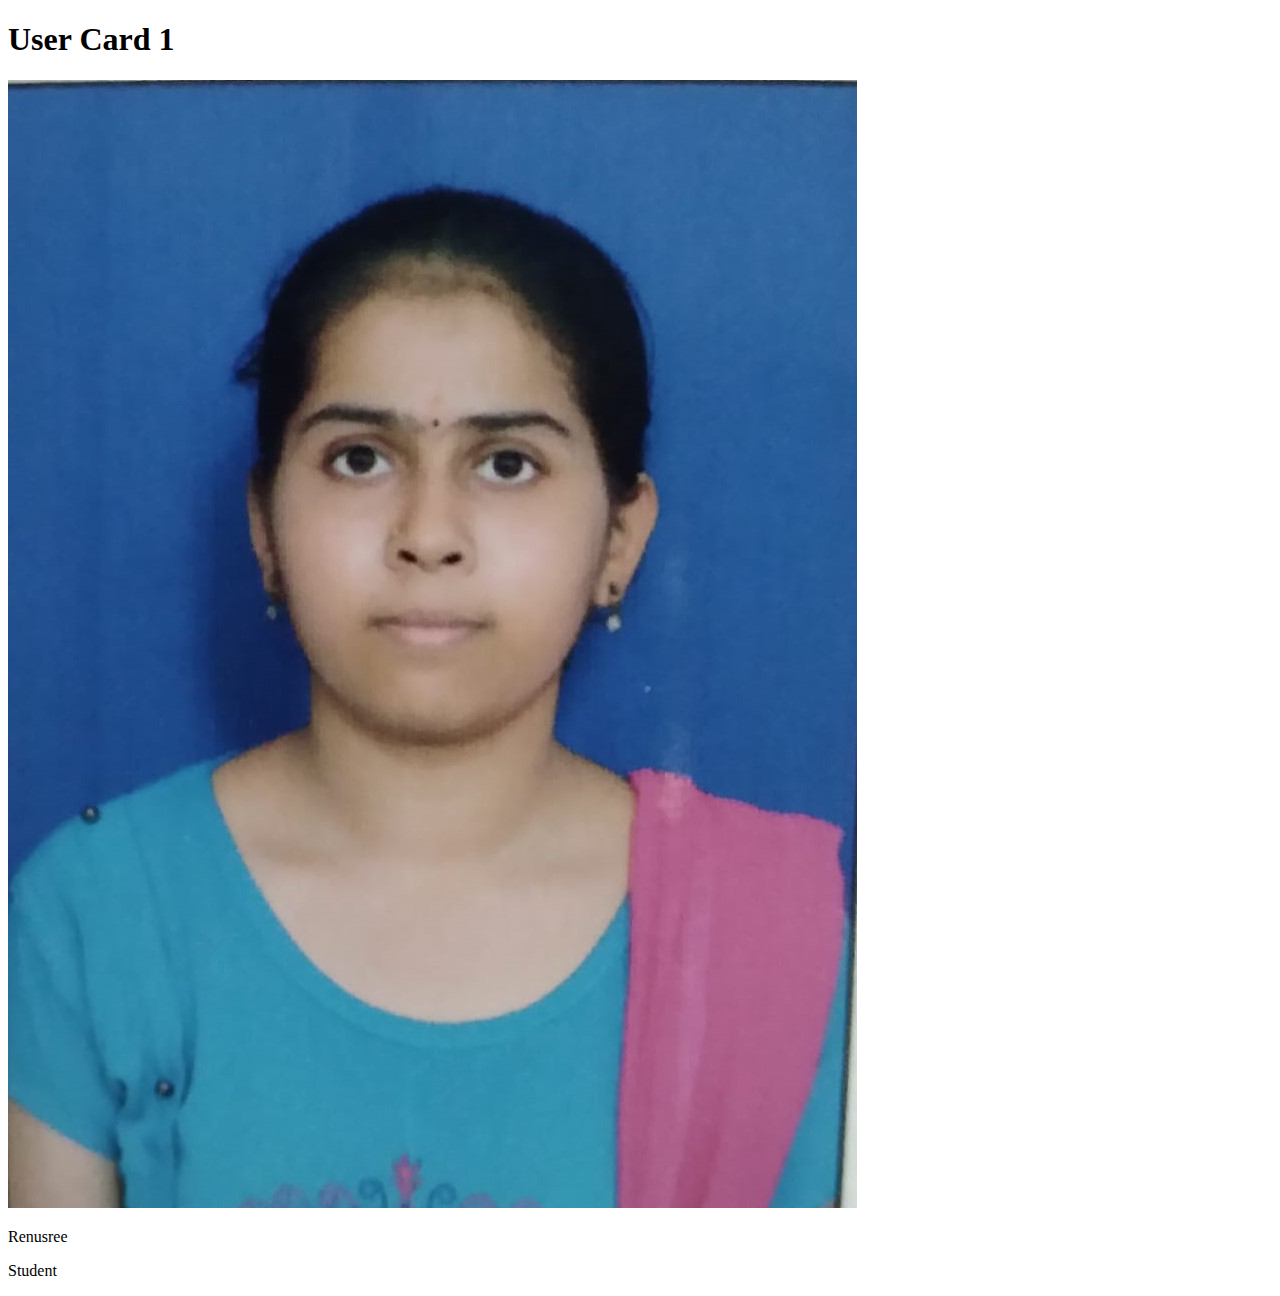
==== Card.html @ 32905b86 "Added new row and file" ====
<!DOCTYPE html>
<html lang="en">
<head>
    <meta charset="UTF-8">
    <meta http-equiv="X-UA-Compatible" content="IE=edge">
    <meta name="viewport" content="width=device-width, initial-scale=1.0">
    <title>USER CARD 1</title>
</head>
<body>
    <h1>User Card 1</h1>
    <div class="card">
        <img src="Recentimage.jpg" alt="">
        <p>Renusree</p>
        <p>Student</p>
    </div>
</body>
</html>
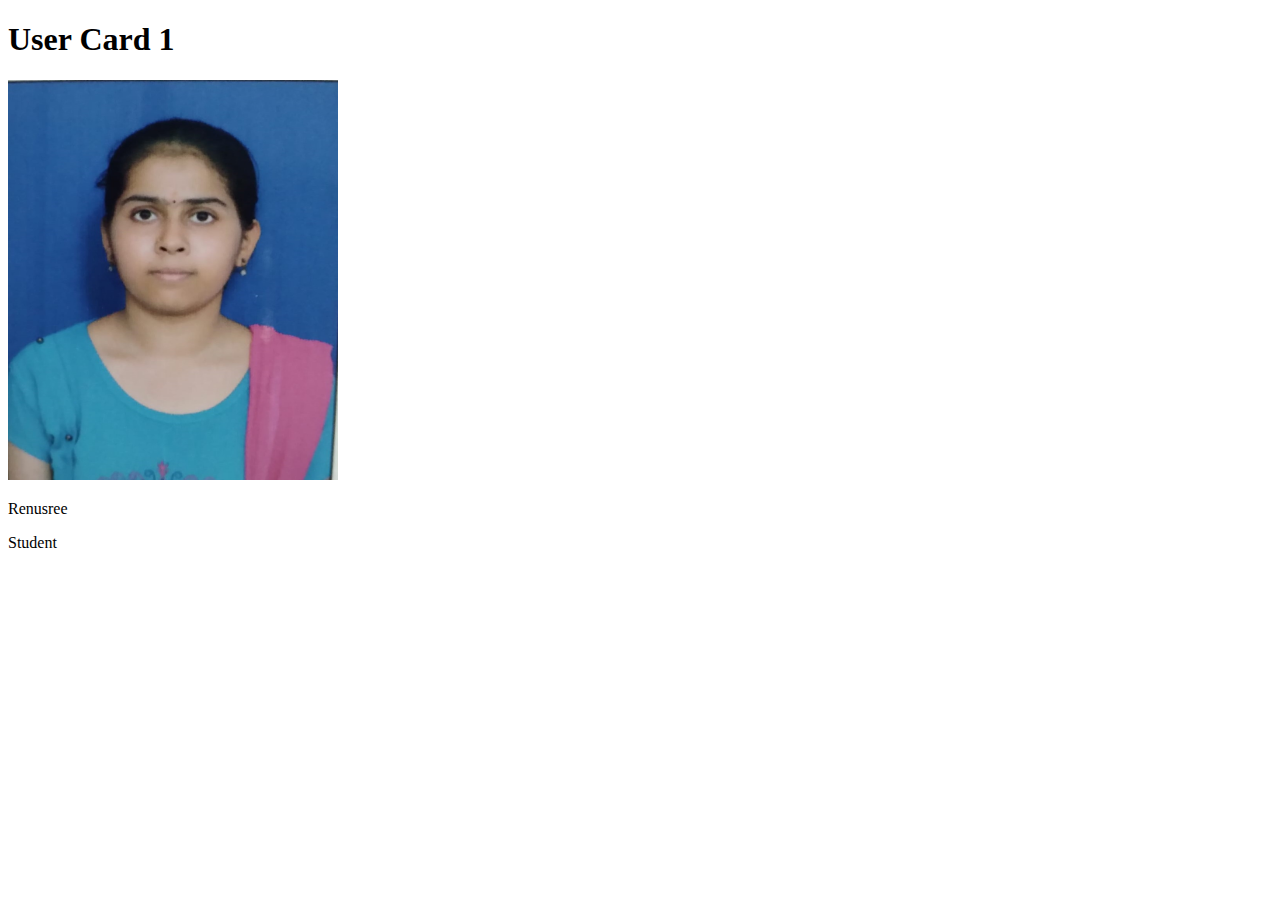
==== commit 490ecf61: "Added changes to user card" ====
--- a/Card.html
+++ b/Card.html
@@ -5,13 +5,16 @@
     <meta http-equiv="X-UA-Compatible" content="IE=edge">
     <meta name="viewport" content="width=device-width, initial-scale=1.0">
     <title>USER CARD 1</title>
+    <link rel="stylesheet" href="style.css">
 </head>
 <body>
-    <h1>User Card 1</h1>
-    <div class="card">
-        <img src="Recentimage.jpg" alt="">
-        <p>Renusree</p>
-        <p>Student</p>
+    <div class="container">
+        <h1>User Card 1</h1>
+        <div class="card">
+            <img src="Recentimage.jpg" alt="" width="330px" height="400px">
+            <p class="name">Renusree</p>
+            <p class="designation">Student</p>
+        </div>
     </div>
 </body>
 </html>--- a/style.css
+++ b/style.css
@@ -0,0 +1,14 @@
+
+
+table, th, td {
+    border: 1px solid white;
+    border-collapse: collapse;
+    padding:20px;
+  }
+  th, td {
+    background-color: #96D4D4;
+  }
+  .head{
+    font-size: 20px;
+    color: black;
+  }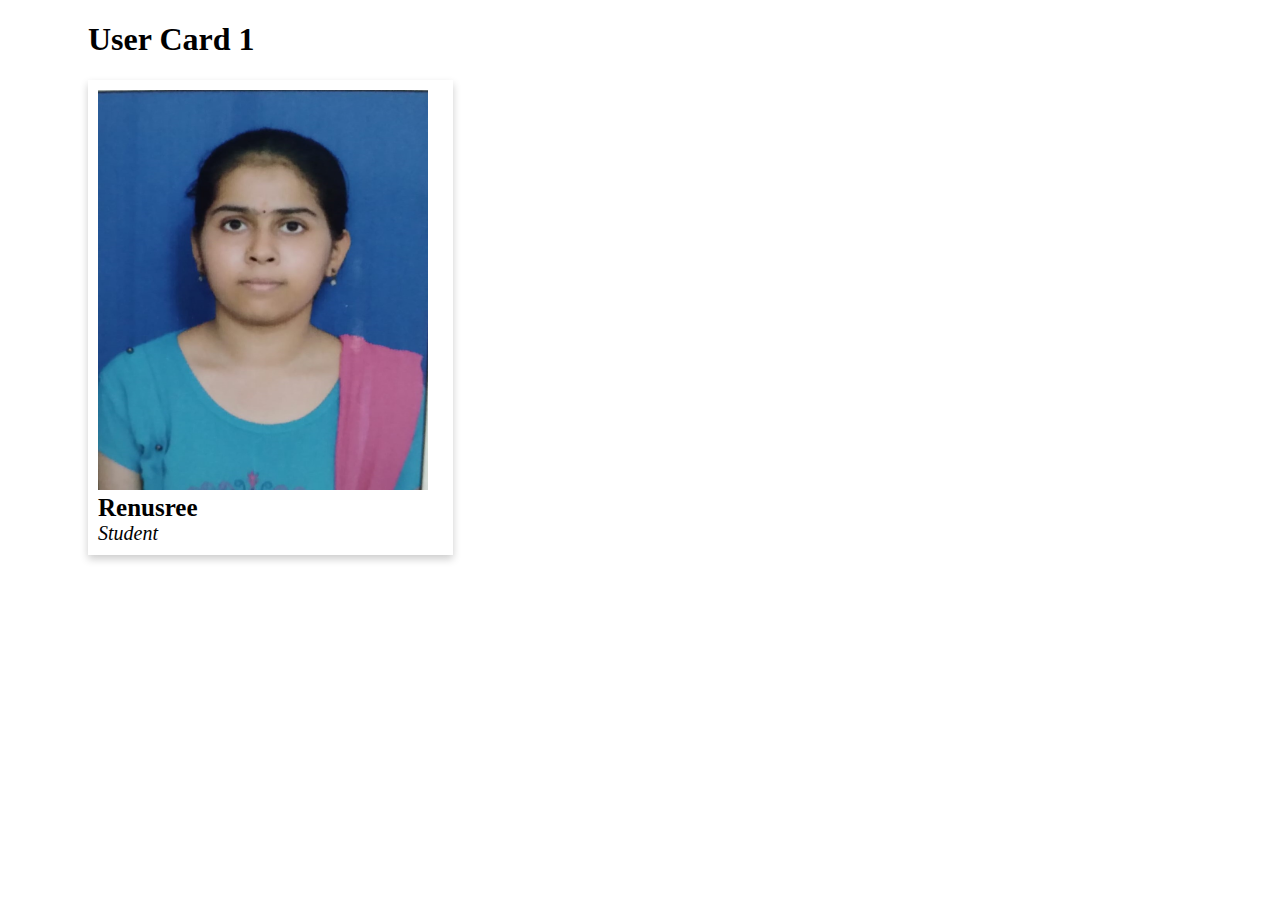
==== commit 7062a67f: "changed style of user card" ====
--- a/Card.html
+++ b/Card.html
@@ -5,7 +5,7 @@
     <meta http-equiv="X-UA-Compatible" content="IE=edge">
     <meta name="viewport" content="width=device-width, initial-scale=1.0">
     <title>USER CARD 1</title>
-    <link rel="stylesheet" href="style.css">
+    <link rel="stylesheet" href="usercardstyle.css">
 </head>
 <body>
     <div class="container">
--- a/usercardstyle.css
+++ b/usercardstyle.css
@@ -0,0 +1,26 @@
+.container{
+    margin-left: 80px;
+}
+.card{
+    box-shadow: 0 4px 8px 0 rgba(0,0, 0,0.2);
+    width: 30%;
+    padding-left: 10px;
+    padding-top: 10px;
+    padding-bottom: 10px;
+    transition: 0.2s;
+}
+.card:hover{
+    box-shadow: 0 14px 18px 0 rgba(0,0, 0,0.2);
+}
+.name{
+    font-size: 25px;
+    font-weight: bold;
+    margin-top: 0;
+    margin-bottom: 0;
+}
+.designation{
+    font-size: 20px;
+    font-style: italic;
+    margin-top: 0;
+    margin-bottom: 0;
+}
